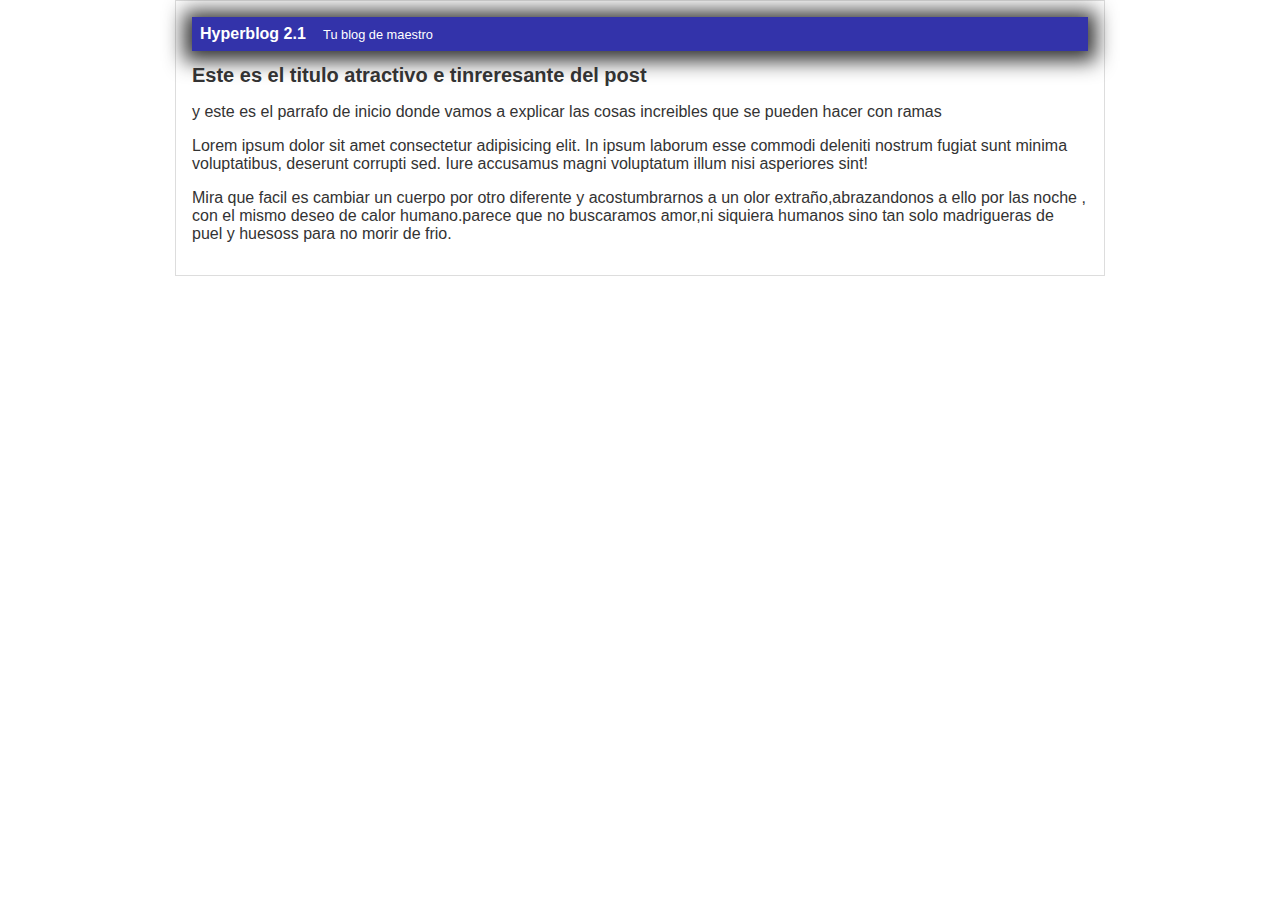
==== blogpost.html @ 7900b4e2 "recuperando main" ====
<!DOCTYPE html>
<html lang="en">
<head>
    <meta charset="UTF-8">
    <meta http-equiv="X-UA-Compatible" content="IE=edge">
    <meta name="viewport" content="width=device-width, initial-scale=1.0">
    <link rel="stylesheet" href="./css/style.css">
    <title>Proyecto Curso Git</title>
</head>
<body>
    <div id="container">
        <div id="cabecera"> Hyperblog 2.1
            <span id="tagline">Tu blog de maestro</span>
        </div>
        <div id="post">
            <h1>Este es el titulo atractivo e tinreresante del post</h1>
            <p>y este es el parrafo de inicio donde vamos a explicar las cosas increibles que se pueden hacer con ramas</p>
            <p>Lorem ipsum dolor sit amet consectetur adipisicing elit. In ipsum laborum esse commodi deleniti nostrum fugiat sunt minima voluptatibus, deserunt corrupti sed. Iure accusamus magni voluptatum illum nisi asperiores sint!</p>
            <p>Mira que facil es cambiar un cuerpo por otro diferente y acostumbrarnos a un olor extraño,abrazandonos a ello por las noche , con el mismo deseo de calor humano.parece que no buscaramos amor,ni siquiera humanos sino tan solo madrigueras de puel  y huesoss para no morir de frio.
            </p>
        </div>
    </div>
    
</body>
</html>
---- css/style.css ----
body {
    color: #333;
    text-align: center;
    font-family: arial;
    font-size: 16px;
    margin: 0;
    padding: 0;
}
#container {
    width: 70%;
    padding: 1em;
    text-align: left;
    border: 1px solid #ddd;
    margin: 0 auto;
}
#container h1 {
    font-size: 20px;
}
#cabecera {
    background: #33A;
    box-shadow: 0px 2px 20px 8px #333;
    color: white;
    font-weight: bold;
    margin: 0;
    padding: 0.5em;
}
#cabecera #tagline {
    padding: 0 0 0 1em;
    font-weight: normal;
    font-size: 0.8em;
}
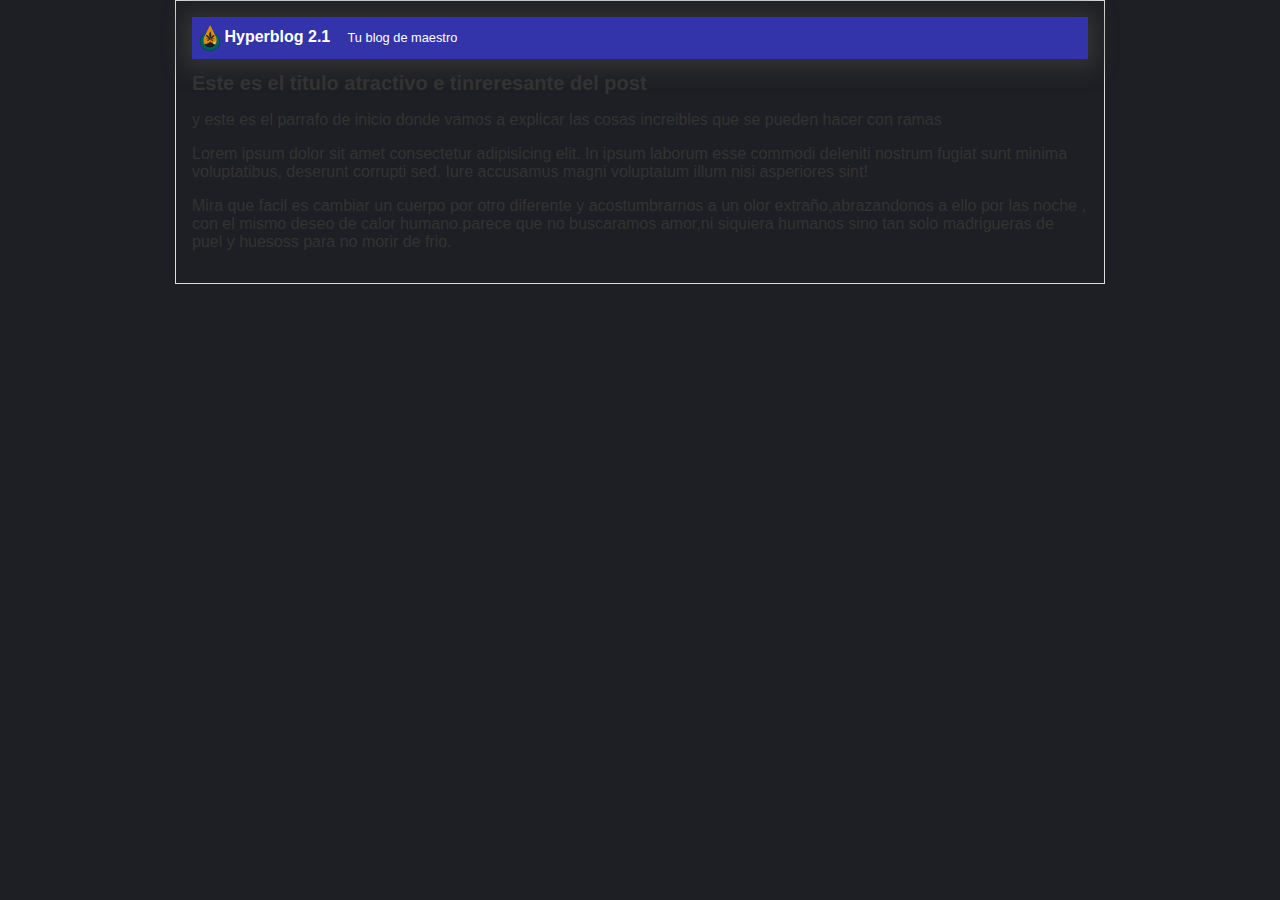
==== commit a29927ac: "subir el header bien wacha" ====
--- a/blogpost.html
+++ b/blogpost.html
@@ -1,25 +1,27 @@
-<!DOCTYPE html>
-<html lang="en">
-<head>
-    <meta charset="UTF-8">
-    <meta http-equiv="X-UA-Compatible" content="IE=edge">
-    <meta name="viewport" content="width=device-width, initial-scale=1.0">
-    <link rel="stylesheet" href="./css/style.css">
-    <title>Proyecto Curso Git</title>
-</head>
-<body>
-    <div id="container">
-        <div id="cabecera"> Hyperblog 2.1
-            <span id="tagline">Tu blog de maestro</span>
-        </div>
-        <div id="post">
-            <h1>Este es el titulo atractivo e tinreresante del post</h1>
-            <p>y este es el parrafo de inicio donde vamos a explicar las cosas increibles que se pueden hacer con ramas</p>
-            <p>Lorem ipsum dolor sit amet consectetur adipisicing elit. In ipsum laborum esse commodi deleniti nostrum fugiat sunt minima voluptatibus, deserunt corrupti sed. Iure accusamus magni voluptatum illum nisi asperiores sint!</p>
-            <p>Mira que facil es cambiar un cuerpo por otro diferente y acostumbrarnos a un olor extraño,abrazandonos a ello por las noche , con el mismo deseo de calor humano.parece que no buscaramos amor,ni siquiera humanos sino tan solo madrigueras de puel  y huesoss para no morir de frio.
-            </p>
-        </div>
-    </div>
-    
-</body>
+<!DOCTYPE html>
+<html lang="en">
+<head>
+    <meta charset="UTF-8">
+    <meta http-equiv="X-UA-Compatible" content="IE=edge">
+    <meta name="viewport" content="width=device-width, initial-scale=1.0">
+    <link rel="stylesheet" href="./css/style.css">
+    <title>Proyecto Curso Git</title>
+</head>
+<body>
+    <div id="container">
+        <div id="cabecera"> 
+           <img id="logo" src="./imagenes/Logo.png" alt=""> Hyperblog 2.1
+            <span id="tagline">Tu blog de maestro</span>
+        </div>
+        <div id="post">
+            <h1>Este es el titulo atractivo e tinreresante del post</h1>
+            <p>y este es el parrafo de inicio donde vamos a explicar las cosas increibles que se pueden hacer con ramas</p>
+            <p>Lorem ipsum dolor sit amet consectetur adipisicing elit. In ipsum laborum esse commodi deleniti nostrum fugiat sunt minima voluptatibus, deserunt corrupti sed. Iure accusamus magni voluptatum illum nisi asperiores sint!</p>
+            <p>Mira que facil es cambiar un cuerpo por otro diferente y acostumbrarnos a un olor extraño,abrazandonos a ello por las noche , con el mismo deseo de calor humano.parece que no buscaramos amor,ni siquiera humanos sino tan solo madrigueras de puel  y huesoss para no morir de frio.
+            </p>
+        </div>
+      
+    </div>
+    
+</body>
 </html>--- a/css/style.css
+++ b/css/style.css
@@ -1,31 +1,42 @@
-body {
-    color: #333;
-    text-align: center;
-    font-family: arial;
-    font-size: 16px;
-    margin: 0;
-    padding: 0;
-}
-#container {
-    width: 70%;
-    padding: 1em;
-    text-align: left;
-    border: 1px solid #ddd;
-    margin: 0 auto;
-}
-#container h1 {
-    font-size: 20px;
-}
-#cabecera {
-    background: #33A;
-    box-shadow: 0px 2px 20px 8px #333;
-    color: white;
-    font-weight: bold;
-    margin: 0;
-    padding: 0.5em;
-}
-#cabecera #tagline {
-    padding: 0 0 0 1em;
-    font-weight: normal;
-    font-size: 0.8em;
-}
+body {
+    background: #1e1f24;
+    color: #333;
+    text-align: center;
+    font-family: arial;
+    font-size: 16px;
+    margin: 0;
+    padding: 0;
+}
+#cabecera #logo {
+    width: 20px;
+    vertical-align: middle;
+
+}
+#cabecera #tagline {
+padding: 0 0 0 1em;
+font-weight: normal;
+font-size: 0.8em;
+}
+#container {
+    width: 70%;
+    padding: 1em;
+    text-align: left;
+    border: 1px solid #ddd;
+    margin: 0 auto;
+}
+#container h1 {
+    font-size: 20px;
+}
+#cabecera {
+    background: #33A;
+    box-shadow: 0px 2px 20px 8px #333;
+    color: white;
+    font-weight: bold;
+    margin: 0;
+    padding: 0.5em;
+}
+#cabecera #tagline {
+    padding: 0 0 0 1em;
+    font-weight: normal;
+    font-size: 0.8em;
+}
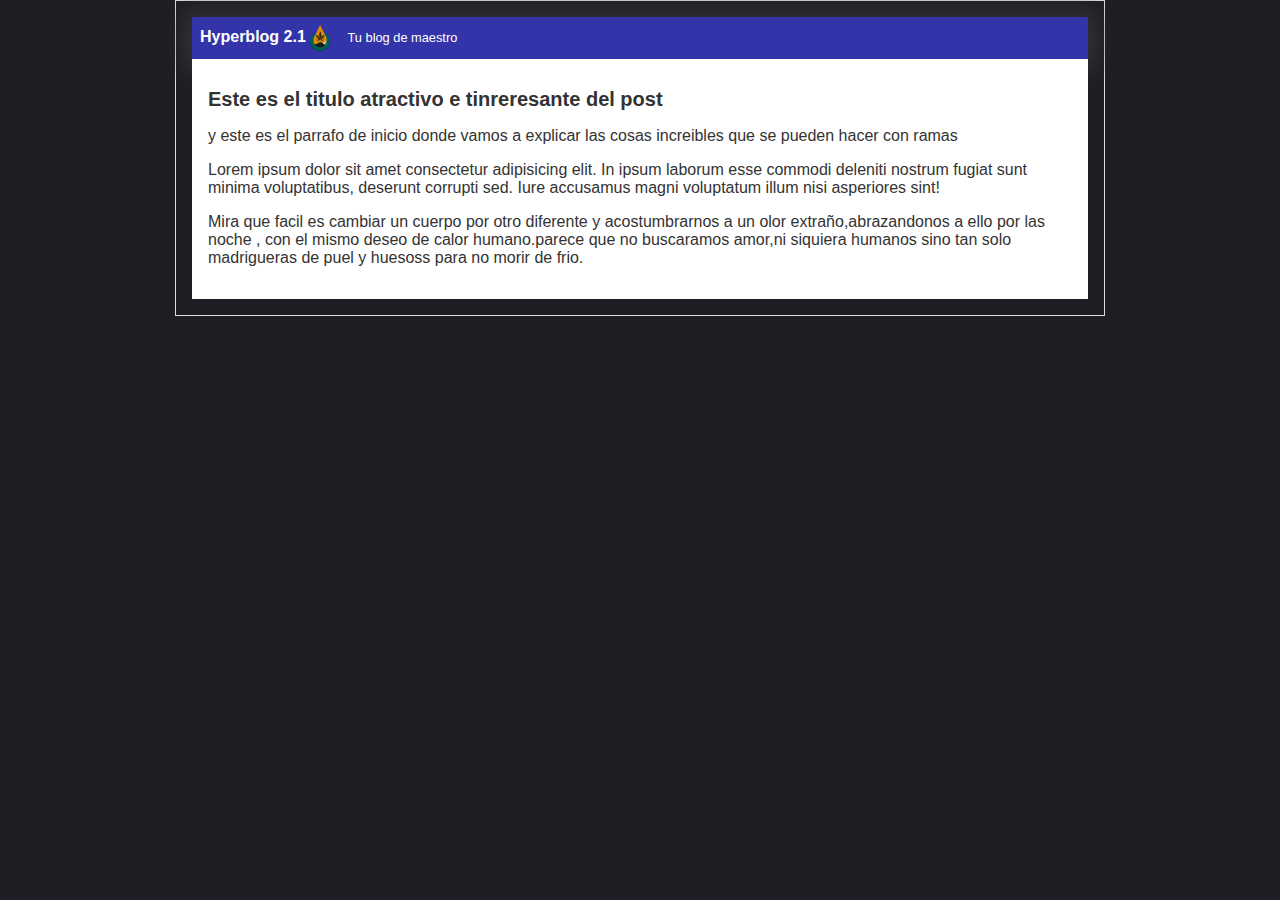
==== commit 943e2ba6: "arregle el header no se fusiono bien con el main :c" ====
--- a/blogpost.html
+++ b/blogpost.html
@@ -9,8 +9,8 @@
 </head>
 <body>
     <div id="container">
-        <div id="cabecera"> 
-           <img id="logo" src="./imagenes/Logo.png" alt=""> Hyperblog 2.1
+        <div id="cabecera"> Hyperblog 2.1
+            <img id="logo" src="./imagenes/Logo.png" alt="">
             <span id="tagline">Tu blog de maestro</span>
         </div>
         <div id="post">
--- a/css/style.css
+++ b/css/style.css
@@ -7,10 +7,19 @@
     margin: 0;
     padding: 0;
 }
+#cabecera {
+    background: #33A;
+    box-shadow: 0px 2px 20px 8px #333;
+    color: white;
+    font-weight: bold;
+    margin: 0;
+    padding: 0.5em;
+}
+
 #cabecera #logo {
     width: 20px;
     vertical-align: middle;
-
+    
 }
 #cabecera #tagline {
 padding: 0 0 0 1em;
@@ -21,22 +30,18 @@
     width: 70%;
     padding: 1em;
     text-align: left;
-    border: 1px solid #ddd;
+    border: 1px solid #DDD;
     margin: 0 auto;
 }
 #container h1 {
     font-size: 20px;
-}
-#cabecera {
-    background: #33A;
-    box-shadow: 0px 2px 20px 8px #333;
-    color: white;
-    font-weight: bold;
-    margin: 0;
-    padding: 0.5em;
 }
 #cabecera #tagline {
     padding: 0 0 0 1em;
     font-weight: normal;
     font-size: 0.8em;
 }
+#post {
+    background: white;
+    padding: 1em;
+}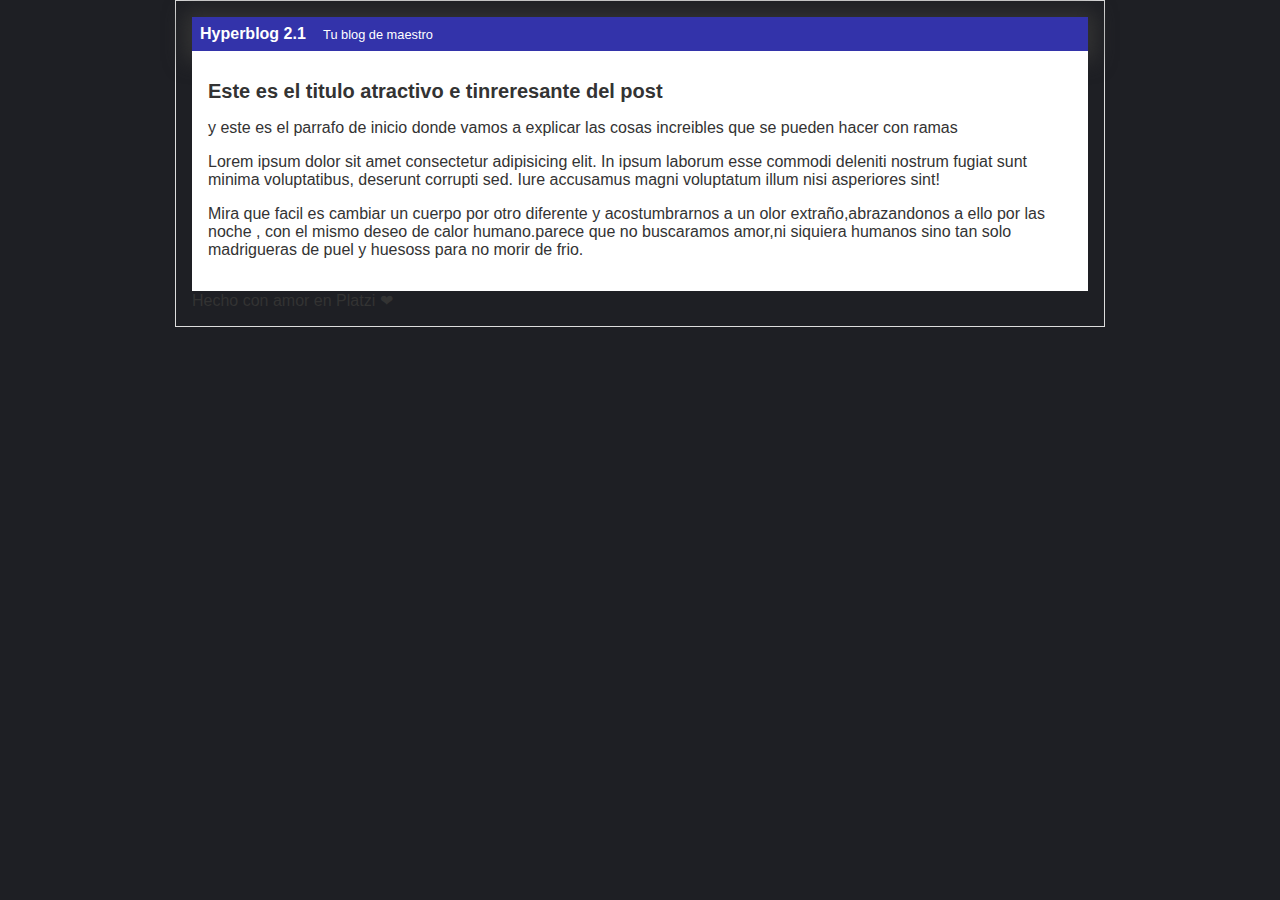
==== commit 75975fba: "para mezclar en merge" ====
--- a/blogpost.html
+++ b/blogpost.html
@@ -10,7 +10,6 @@
 <body>
     <div id="container">
         <div id="cabecera"> Hyperblog 2.1
-            <img id="logo" src="./imagenes/Logo.png" alt="">
             <span id="tagline">Tu blog de maestro</span>
         </div>
         <div id="post">
@@ -20,7 +19,9 @@
             <p>Mira que facil es cambiar un cuerpo por otro diferente y acostumbrarnos a un olor extraño,abrazandonos a ello por las noche , con el mismo deseo de calor humano.parece que no buscaramos amor,ni siquiera humanos sino tan solo madrigueras de puel  y huesoss para no morir de frio.
             </p>
         </div>
-      
+        <div id="footer">
+            Hecho con amor en Platzi ❤
+        </div>
     </div>
     
 </body>
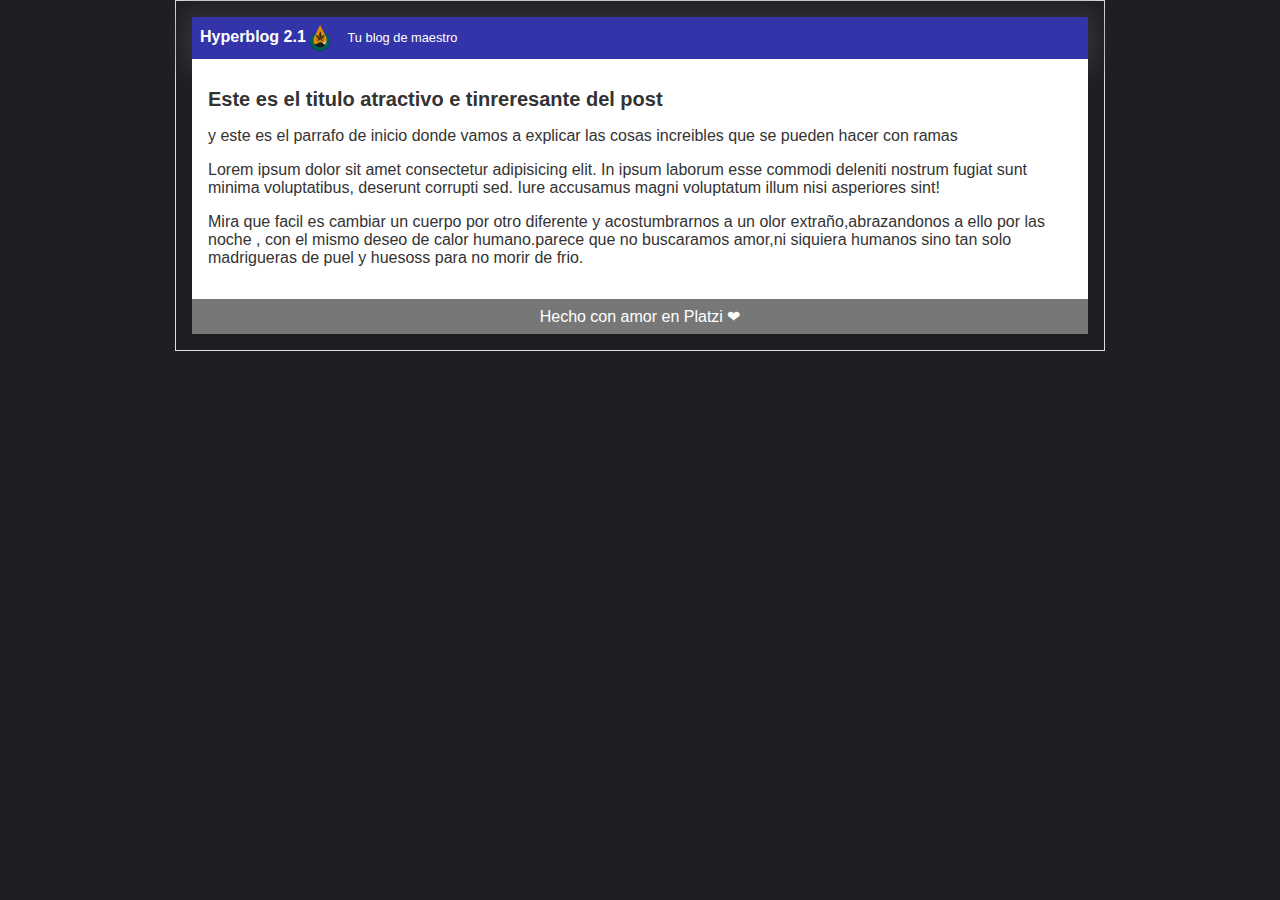
==== commit d2502185: "algo malo sucedio pero ya voy a aprender ! animo" ====
--- a/blogpost.html
+++ b/blogpost.html
@@ -10,6 +10,7 @@
 <body>
     <div id="container">
         <div id="cabecera"> Hyperblog 2.1
+            <img id="logo" src="./imagenes/Logo.png" alt="">
             <span id="tagline">Tu blog de maestro</span>
         </div>
         <div id="post">
--- a/css/style.css
+++ b/css/style.css
@@ -44,4 +44,11 @@
 #post {
     background: white;
     padding: 1em;
+}
+#footer
+{
+    background-color: #777;
+    color: white;
+    text-align: center;
+    padding: 0.5em;
 }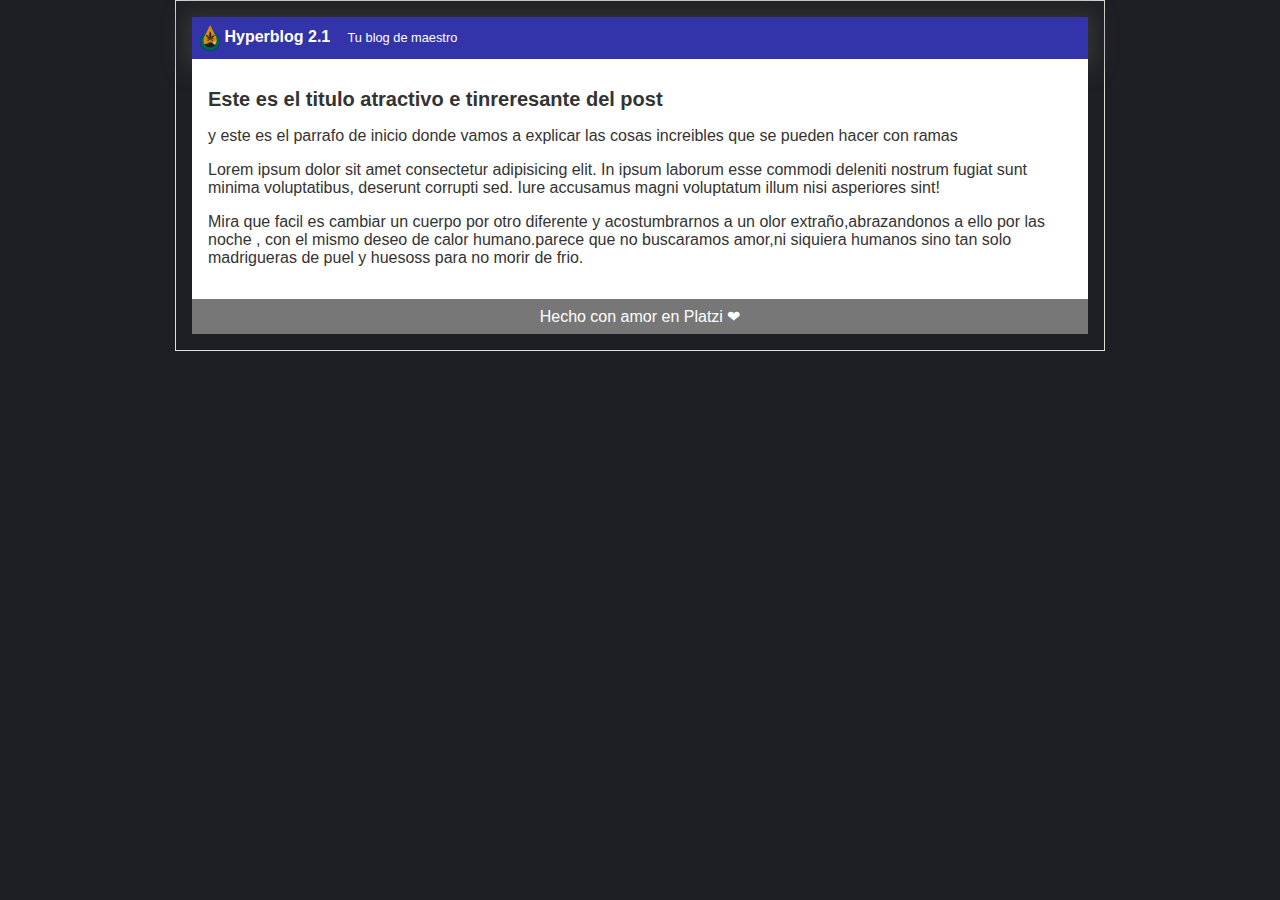
==== commit 056d8233: "fusionados" ====
--- a/blogpost.html
+++ b/blogpost.html
@@ -9,8 +9,10 @@
 </head>
 <body>
     <div id="container">
-        <div id="cabecera"> Hyperblog 2.1
+        <div id="cabecera">
             <img id="logo" src="./imagenes/Logo.png" alt="">
+             Hyperblog 2.1
+            
             <span id="tagline">Tu blog de maestro</span>
         </div>
         <div id="post">
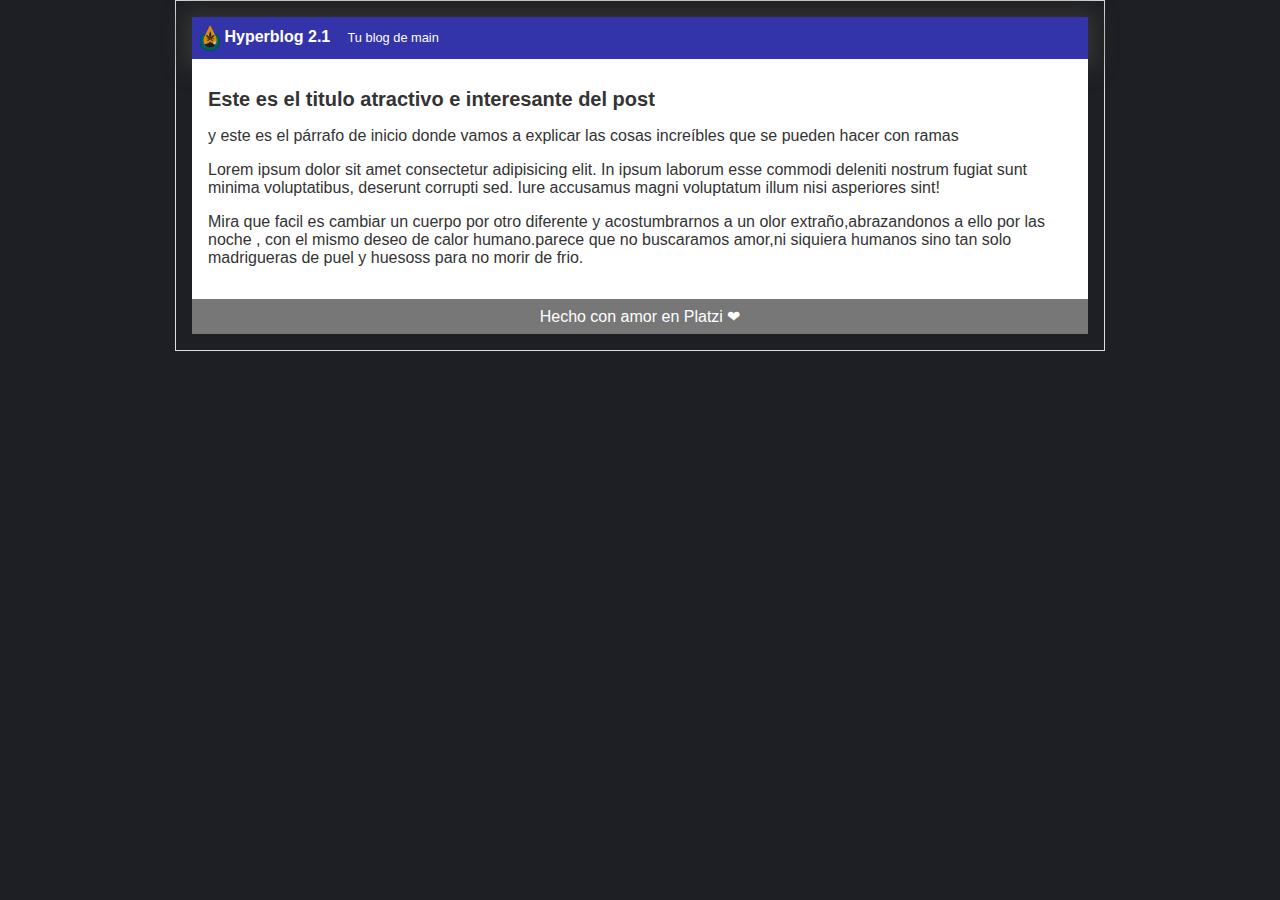
==== commit 45a7bf3a: "fix-typo" ====
--- a/blogpost.html
+++ b/blogpost.html
@@ -13,11 +13,11 @@
             <img id="logo" src="./imagenes/Logo.png" alt="">
              Hyperblog 2.1
             
-            <span id="tagline">Tu blog de maestro</span>
+            <span id="tagline">Tu blog de main</span>
         </div>
         <div id="post">
-            <h1>Este es el titulo atractivo e tinreresante del post</h1>
-            <p>y este es el parrafo de inicio donde vamos a explicar las cosas increibles que se pueden hacer con ramas</p>
+            <h1>Este es el titulo atractivo e interesante del post</h1>
+            <p>y este es el párrafo de inicio donde vamos a explicar las cosas increíbles que se pueden hacer con ramas</p>
             <p>Lorem ipsum dolor sit amet consectetur adipisicing elit. In ipsum laborum esse commodi deleniti nostrum fugiat sunt minima voluptatibus, deserunt corrupti sed. Iure accusamus magni voluptatum illum nisi asperiores sint!</p>
             <p>Mira que facil es cambiar un cuerpo por otro diferente y acostumbrarnos a un olor extraño,abrazandonos a ello por las noche , con el mismo deseo de calor humano.parece que no buscaramos amor,ni siquiera humanos sino tan solo madrigueras de puel  y huesoss para no morir de frio.
             </p>
